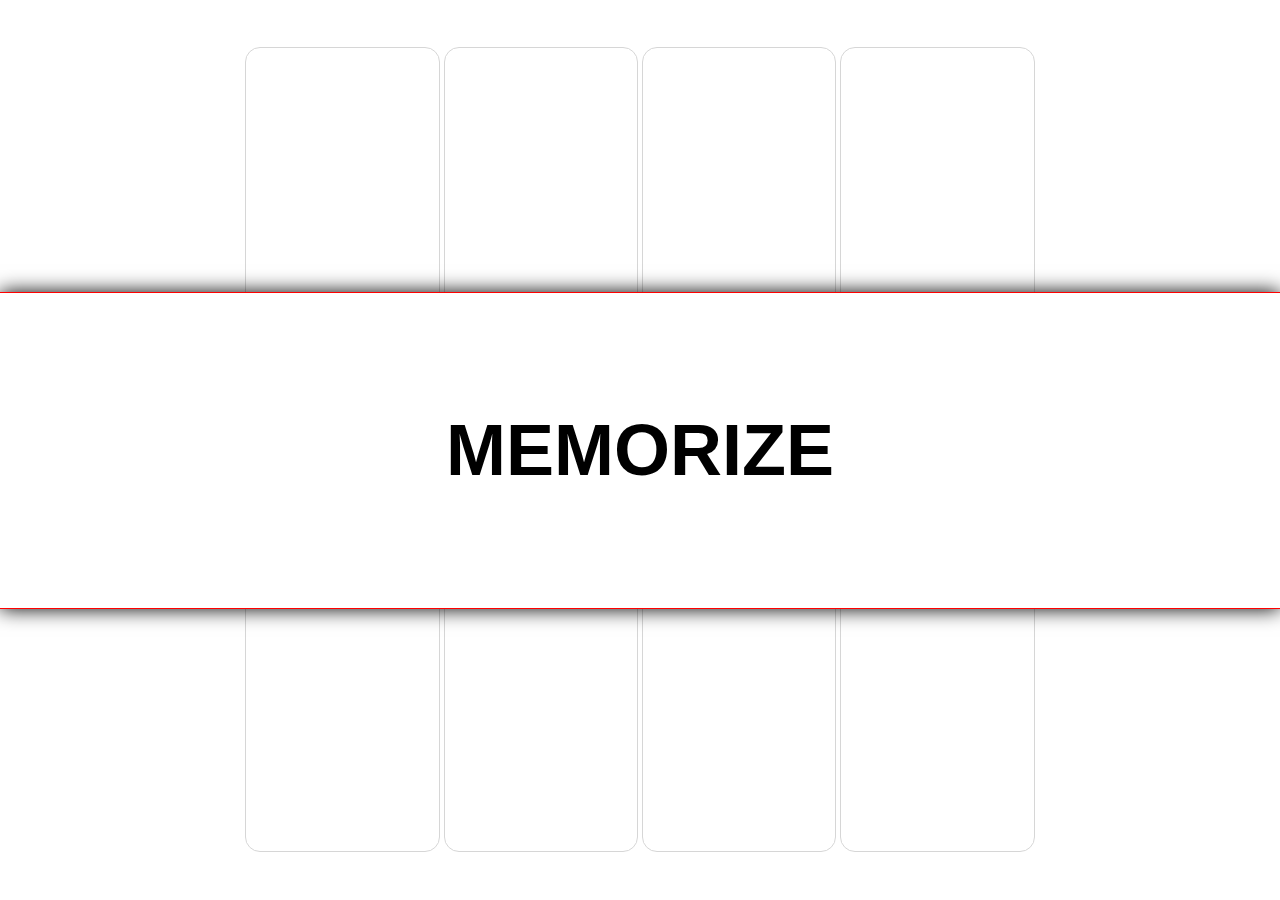
==== jogo-da-memoria.html @ 93b762bf "Memory card!" ====
<!DOCTYPE html>
<html lang="pt-br">
<head>
    <meta charset="UTF-8">
    <meta http-equiv="X-UA-Compatible" content="IE=edge">
    <meta name="viewport" content="width=device-width, initial-scale=1.0">
    <title>Trabalho de Sociologia</title>

    <link rel="stylesheet" href="style.css">
   <script src="jogo-da-memoria.js" defer></script>
</head>
<body class="jogo-da-memoria" onload="controladora()">
    <div class="parent">
        <span class="carta" id="carta-1" onclick="selecionador(0)" "></span>
        <span class="carta" id="carta-2" onclick="selecionador(1)" "></span>
        <span class="carta" id="carta-3" onclick="selecionador(2)" "></span>
        <span class="carta" id="carta-4" onclick="selecionador(3)" "></span>
        <span class="carta" id="carta-5" onclick="selecionador(4)" "></span>
        <span class="carta" id="carta-6" onclick="selecionador(5)" "></span>
        <span class="carta" id="carta-7" onclick="selecionador(6)" "></span>
        <span class="carta" id="carta-8" onclick="selecionador(7)" "></span>
        <span class="carta" id="carta-9" onclick="selecionador(8)" "></span>
        <span class="carta" id="carta-10" onclick="selecionador(9)" "></span>
        <span class="carta" id="carta-11" onclick="selecionador(10)" "></span>
        <span class="carta" id="carta-12" onclick="selecionador(11)" "></span>
    </div>

    <div id="alerta_comeco">
        <div id="aviso">
            <h1>MEMORIZE</h1>
        </div>
        <div id="explicacao">
            <div id="container">
                <img src="imagens/background-header.jpg" alt="">
            </div>
            <p>Lorem ipsum dolor sit, aet consectetur adipisicing elit. Aliquid at nihil fuga reiciendis nesciunt autem sint nulla, cumque iure magnam doloribus nisi commodi dicta aperiam ducimus soluta, suscipit exercitationem molestias?Lorem ipsum dolor sit amet consectetur adipisicing elit. Nesciunt, voluptatum blanditiis quod totam repellendus quae facere, excepturi a optio impedit fugiat explicabo suscipit. Molestiae adipisci officiis consequuntur deserunt omnis nihil!Lorem</p>
            <span id="voltar" onclick="voltarJogo()">VOLTAR</span>
        </div>
    </div>
</body>
</html>
---- style.css ----
* {
    margin: 0;
    padding: 0;
}

/*-----HEADER-----*/

header {
    margin: 4% auto 0 auto;
    width: 50%;
}

h1, h2 {
    text-align: center;
    margin-top: 4%;
    font-size: 4.5rem;
    font-family: sans-serif;
}

span.poder {
    color: rgb(165, 35, 35);
}

/* ------MAIN------- */

body.index {    
}

main {
    display: flex;
    justify-content: center;
    align-items: center;
    margin-top: 123px;
}
span.comecar {
    background-color: rgb(165, 35, 35);
    box-shadow: 0px 0px 9px black;
    padding: 10%;
    border-radius: 15px;
    transform: scale(0) translateX(0);


    font-size: 2.0rem;
    text-transform: uppercase;
    font-weight: 700;
    font-family: Arial, Helvetica, sans-serif;
}

span.comecar:hover {
    transform: translateX(1.1);
    transition: 0.5s;
}

a {
    text-decoration: none;
    color: rgb(222, 213, 213);
}

a:hover {
    transform: scale(1.1);
    transition: 0.5s;
}

/* FOOTER */

footer {
    background-color: rgb(165, 35, 35);;
    color: white;
    display: flex;
    justify-content: space-around;
    position: absolute;
    width: 100%;
    bottom: 0;
    font-size: 1.5rem;
}

/* ------- JOGO DA MEMÓRIA-------- */

body.jogo-da-memoria {
    height: 100vh;

    display: flex;
    justify-content: center;
    align-items: center;
}


.parent {
    width: 62%;
    max-width: 1717px;
    margin: auto;
    height: 90vh;
    max-height: 986px;
    display: grid;
    grid-template-columns: 25% 25% 25% 25%;
    grid-template-rows: 33.3% 33.3% 33.3%;
}




span.carta {
    background-color: white;
    margin: 1%;
    border: 1px solid black;
    border-radius: 15px;
    cursor: pointer;
    transform: scale(1);
    z-index: 0;
    transition: transform 0.5s, z-index 0.5s, box-shadow 0.5s;
}

span.carta:hover {
    transform: scale(1.05);
    z-index: 1;
    box-shadow: 0px 0px 19px black;
}

#alerta_comeco {
    position: absolute;
    width: 100vw;
    height: 100vh;
    background-color: rgba(255, 255, 255, 0.84);
    display: flex;
    align-items: center;
}

#aviso {
    width: 100vw;
    height: 35vh;
    background-color: white;
    border-top: 1px solid red;
    border-bottom: 1px solid red;
    box-shadow: 0px 0px 19px black;
    display: flex;
    align-items: center;
    justify-content: center;
    z-index: 3;
}

#aviso h1 {
    text-align: center;
    margin: 0;
    z-index: 3;
}

#explicacao {
    width: 100vw;
    height: 80vh;
    background-color: white;
    display: none;
    justify-content: space-between;
    align-items: center;
    border-top: 1px solid red;
    border-bottom: 1px solid red;
    box-shadow: 0px 0px 19px black;
    z-index: 3;
}

#container {
    border-radius: 15px;
    width: 86vw;
    min-width: 200px;
}
img{
   width: 100%; 
   border-radius: 15px;
}

span#voltar {
    cursor: pointer;
}
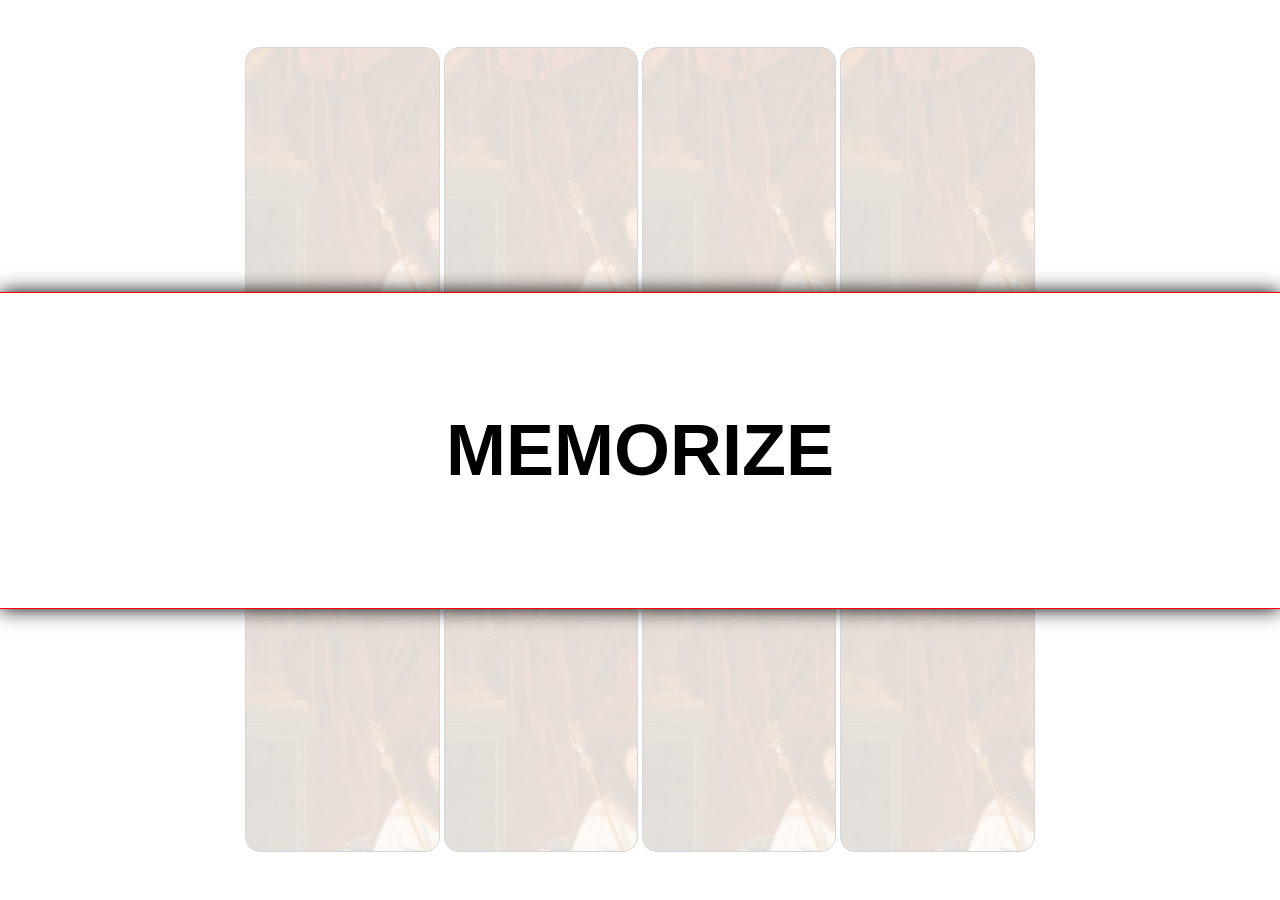
==== commit 778fae97: "img fixed" ====
--- a/jogo-da-memoria.html
+++ b/jogo-da-memoria.html
@@ -1,4 +1,5 @@
 <!DOCTYPE html>
+<!-- FEITO POR JOÃO PEDRO MARTINELLI -->  
 <html lang="pt-br">
 <head>
     <meta charset="UTF-8">
@@ -31,10 +32,13 @@
         </div>
         <div id="explicacao">
             <div id="container">
-                <img src="imagens/background-header.jpg" alt="">
+                <img src="" alt="" id="img-explicacao">
             </div>
-            <p>Lorem ipsum dolor sit, aet consectetur adipisicing elit. Aliquid at nihil fuga reiciendis nesciunt autem sint nulla, cumque iure magnam doloribus nisi commodi dicta aperiam ducimus soluta, suscipit exercitationem molestias?Lorem ipsum dolor sit amet consectetur adipisicing elit. Nesciunt, voluptatum blanditiis quod totam repellendus quae facere, excepturi a optio impedit fugiat explicabo suscipit. Molestiae adipisci officiis consequuntur deserunt omnis nihil!Lorem</p>
-            <span id="voltar" onclick="voltarJogo()">VOLTAR</span>
+            <div id="texto_voltar">
+                <p>Lorem ipsum dolor sit, aet consectetur adipisicing elit. Aliquid at nihil fuga reiciendis nesciunt autem sint nulla, cumque iure magnam doloribus nisi commodi dicta aperiam ducimus soluta, suscipit exercitationem molestias?Lorem ipsum dolor sit amet consectetur adipisicing elit. Nesciunt, voluptatum blanditiis quod totam repellendus quae facere, excepturi a optio impedit fugiat explicabo suscipit. Molestiae adipisci officiis consequuntur deserunt omnis nihil!Lorem</p>
+                <br>
+                <span id="voltar" class="voltar" onclick="voltarJogo()">VOLTAR</span>
+            </div>
         </div>
     </div>
 </body>
--- a/style.css
+++ b/style.css
@@ -1,3 +1,5 @@
+/* FEITO POR JOÃO PEDRO MARTINELLI  */
+
 * {
     margin: 0;
     padding: 0;
@@ -22,9 +24,6 @@
 }
 
 /* ------MAIN------- */
-
-body.index {    
-}
 
 main {
     display: flex;
@@ -69,9 +68,11 @@
     display: flex;
     justify-content: space-around;
     position: absolute;
-    width: 100%;
+    width: calc(100% - 6px);
     bottom: 0;
     font-size: 1.5rem;
+    font-family: Arial, Helvetica, sans-serif;
+    padding: 3px;
 }
 
 /* ------- JOGO DA MEMÓRIA-------- */
@@ -97,10 +98,9 @@
 }
 
 
-
-
 span.carta {
     background-color: white;
+    background: url(imagens/sociologia-absolutismo.jpg);
     margin: 1%;
     border: 1px solid black;
     border-radius: 15px;
@@ -145,8 +145,9 @@
 }
 
 #explicacao {
-    width: 100vw;
-    height: 80vh;
+    width: calc(100vw - 60px);
+    padding: 30px;
+    height: calc(80vh - 10px);
     background-color: white;
     display: none;
     justify-content: space-between;
@@ -169,4 +170,15 @@
 
 span#voltar {
     cursor: pointer;
+}
+
+.voltar {
+    background-color: rgb(165, 35, 35);
+    box-shadow: 0px 0px 9px black;
+    padding: 5px;
+    border-radius: 15px;
+    font-size: 1.4rem;
+    text-transform: uppercase;
+    font-weight: 700;
+    font-family: Arial, Helvetica, sans-serif;
 }